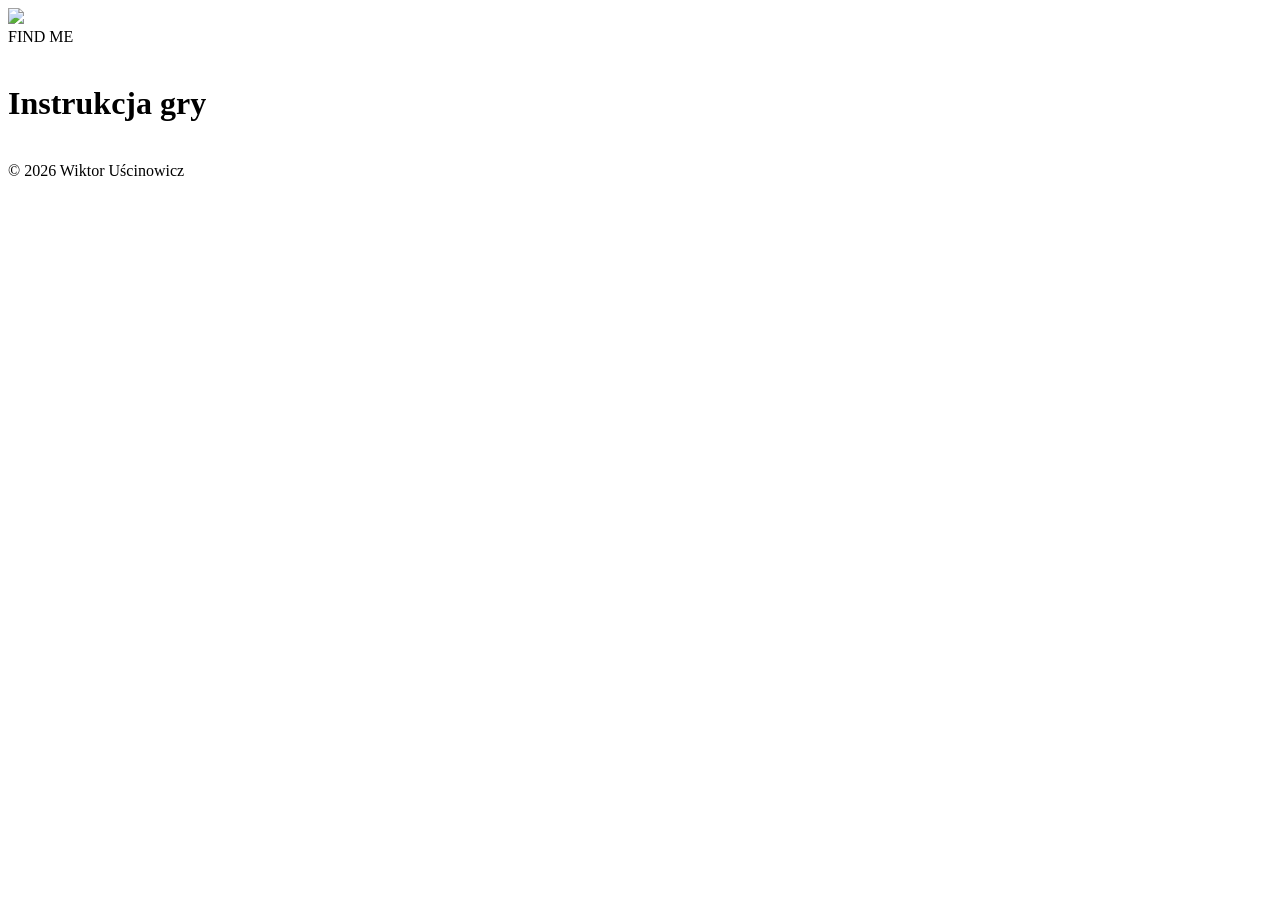
==== index.html @ 2089f8d7 "Create index.html" ====
<!DOCTYPE html>
<html lang="pl">
<head>
    <meta charset="UTF-8">
    <title>FIND ME</title>
    <meta name="viewport" content="width=device-width, initial-scale=1.0">
    <link rel="stylesheet" href="style.css">
    <link rel="icon" href="pieczarka.png" type="image/x-icon">
</head>
<body>
<script src="script.js"></script>
<div class="header">
    <a href="index"><img src="pieczarka.png" class="logo"></a>
    <div class="title">FIND ME</div>
    <img src="" class="logor">
</div>

<div class="main">
    <h1>Instrukcja gry</h1>
    <p style="font-family: courier; font-size: 20px; font-weigt: bold; text-align: center;"> </p>
    <br>
</div>

<div class="footer">
    © 2026 Wiktor Uścinowicz
</div>
</body>
</html>
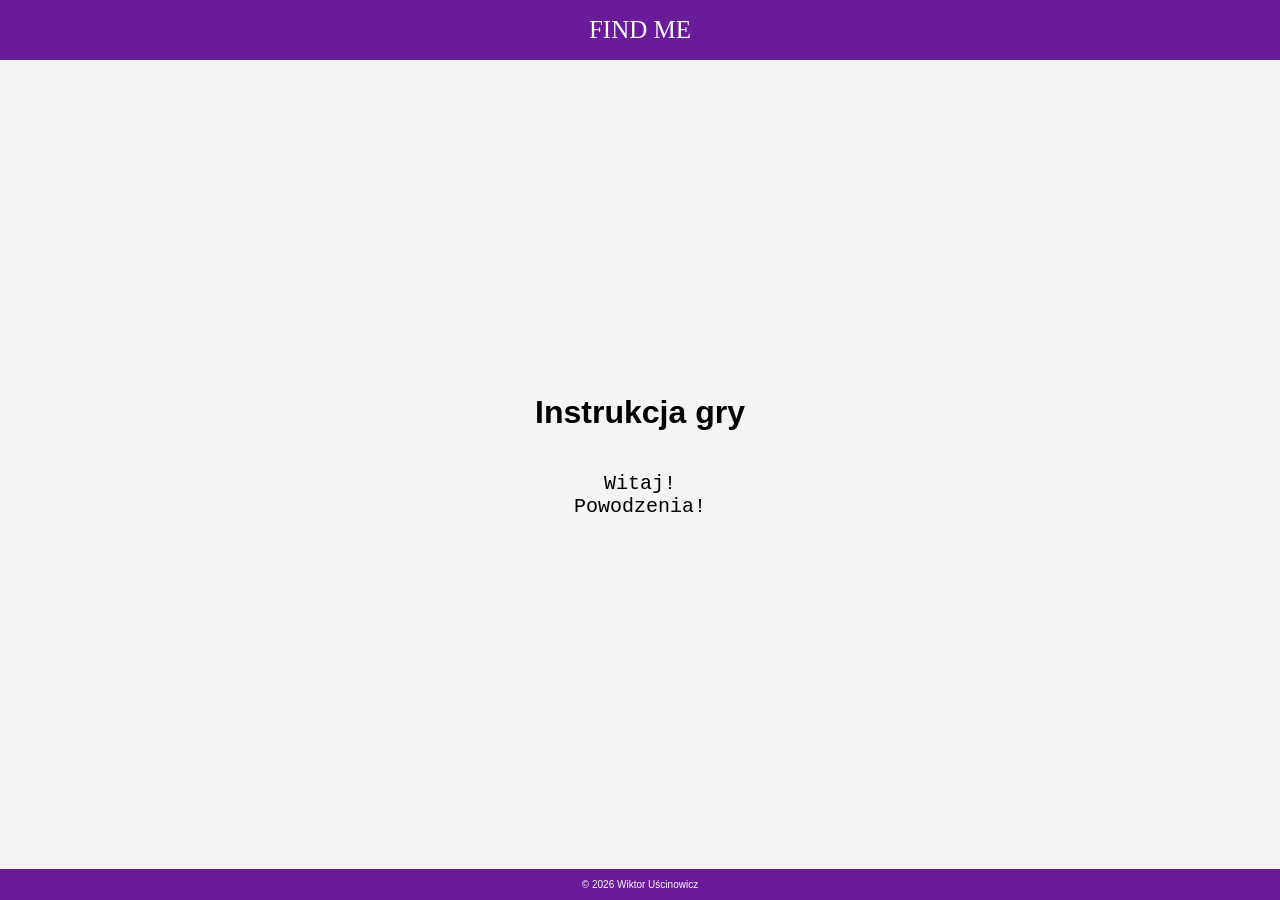
==== commit 4f34e009: "Update index.html" ====
--- a/index.html
+++ b/index.html
@@ -5,20 +5,42 @@
     <title>FIND ME</title>
     <meta name="viewport" content="width=device-width, initial-scale=1.0">
     <link rel="stylesheet" href="style.css">
-    <link rel="icon" href="pieczarka.png" type="image/x-icon">
 </head>
 <body>
 <script src="script.js"></script>
 <div class="header">
-    <a href="index"><img src="pieczarka.png" class="logo"></a>
+    <!-- <img src="" class="logo"> -->
     <div class="title">FIND ME</div>
-    <img src="" class="logor">
+    <!-- <img src="" class="logor"> -->
 </div>
 
 <div class="main">
+    <!-- <img src="" style="height:250px;"> -->
     <h1>Instrukcja gry</h1>
-    <p style="font-family: courier; font-size: 20px; font-weigt: bold; text-align: center;"> </p>
+    <p style="font-family: courier; font-size: 20px; font-weigt: bold; text-align: center;">Witaj!<br>Powodzenia!</p>
     <br>
+<!--
+    <div class="password-check">
+    <input type="text" id="password" placeholder="****" autocomplete="off">
+    <button onclick="checkPassword()">Sprawdź</button>
+    </div>
+
+<script>
+    // Tutaj wpisz swoje hasło
+    const correctPassword = "1955";
+
+    function checkPassword() {
+        const userInput = document.getElementById("password").value;
+
+        if(userInput === correctPassword) {
+            window.location.href = "win.html";
+        } else {
+            alert("Spróbuj jeszcze raz.");
+        }
+    }
+</script>
+-->
+
 </div>
 
 <div class="footer">
--- a/style.css
+++ b/style.css
@@ -0,0 +1,90 @@
+* {
+    box-sizing: border-box;
+}
+body {
+    margin: 0;
+    min-height: 100dvh;
+    font-family: Arial, sans-serif;
+    background: #f4f4f4;
+    display: flex;
+    flex-direction: column;
+}
+.header {
+    background: #6a1b9a;
+    color: white;
+    height: 60px;
+    position: relative;
+    display: flex;
+    align-items: center;
+    padding: 0 20px;
+}
+.header .title {
+    position: absolute;
+    left: 50%;
+    transform: translateX(-50%);
+    font-size: 25px;
+    font-weight: 500;
+    font-family: cursive !important;
+}
+.header .logo {
+    width: 50px;
+    height: 50px;
+    border: 3px solid #441057;
+}
+.header .logor {
+    height: 35px;
+    display: block !important;
+    position: absolute !important;
+    right: 20px !important;
+    top: 50% !important;
+    transform: translateY(-50%) !important;
+    z-index: 10;
+}
+.main {
+    flex: 1;
+    display: flex;
+    justify-content: center;
+    align-items: center;
+    padding: 20px;
+    flex-direction: column;
+}
+.footer {
+    background: #6a1b9a;
+    color: white;
+    text-align: center;
+    padding: 10px;
+    font-size: 10px;
+}
+    .header {
+        padding: 0 15px;
+    }
+}
+.password-check {
+    margin-top: 20px;
+    display: flex;
+    flex-direction: column;
+    align-items: center;
+    gap: 10px;
+}
+
+.password-check input {
+    padding: 8px;
+    width: 200px;
+    border-radius: 5px;
+    border: 1px solid #ccc;
+    font-size: 16px;
+}
+
+.password-check button {
+    padding: 8px 16px;
+    font-size: 16px;
+    border: none;
+    border-radius: 5px;
+    background-color: #6a1b9a;
+    color: white;
+    cursor: pointer;
+}
+
+.password-check button:hover {
+    background-color: #7b1fa2;
+}
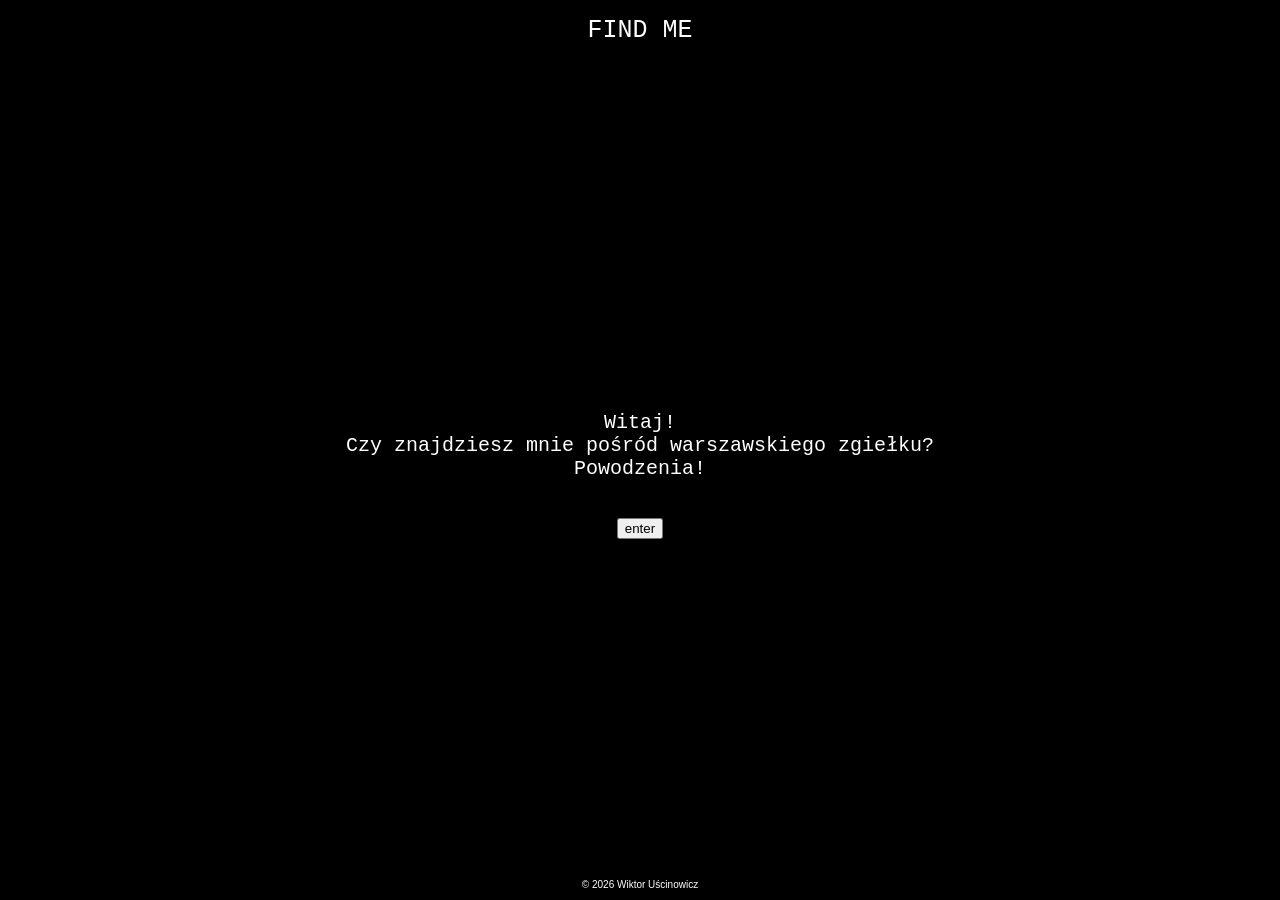
==== commit 8ffb0c96: "Update index.html" ====
--- a/index.html
+++ b/index.html
@@ -16,8 +16,8 @@
 
 <div class="main">
     <!-- <img src="" style="height:250px;"> -->
-    <h1>Instrukcja gry</h1>
-    <p style="font-family: courier; font-size: 20px; font-weigt: bold; text-align: center;">Witaj!<br>Powodzenia!</p>
+    <!-- <h1>Instrukcja gry</h1> -->
+    <p style="font-family: courier; font-size: 20px; font-weigt: bold; text-align: center;">Witaj!<br>Czy znajdziesz mnie pośród warszawskiego zgiełku?<br>Powodzenia!</p>
     <br>
 <!--
     <div class="password-check">
@@ -41,6 +41,8 @@
 </script>
 -->
 
+<button onclick="window.location.href='copernicus'">enter</button>
+
 </div>
 
 <div class="footer">
--- a/style.css
+++ b/style.css
@@ -5,12 +5,13 @@
     margin: 0;
     min-height: 100dvh;
     font-family: Arial, sans-serif;
-    background: #f4f4f4;
+    background-color: black;
     display: flex;
     flex-direction: column;
+    color: white;
 }
 .header {
-    background: #6a1b9a;
+    background-color: black;
     color: white;
     height: 60px;
     position: relative;
@@ -24,12 +25,11 @@
     transform: translateX(-50%);
     font-size: 25px;
     font-weight: 500;
-    font-family: cursive !important;
+    font-family: courier new;
 }
 .header .logo {
     width: 50px;
     height: 50px;
-    border: 3px solid #441057;
 }
 .header .logor {
     height: 35px;
@@ -49,7 +49,7 @@
     flex-direction: column;
 }
 .footer {
-    background: #6a1b9a;
+    background-color: black;
     color: white;
     text-align: center;
     padding: 10px;
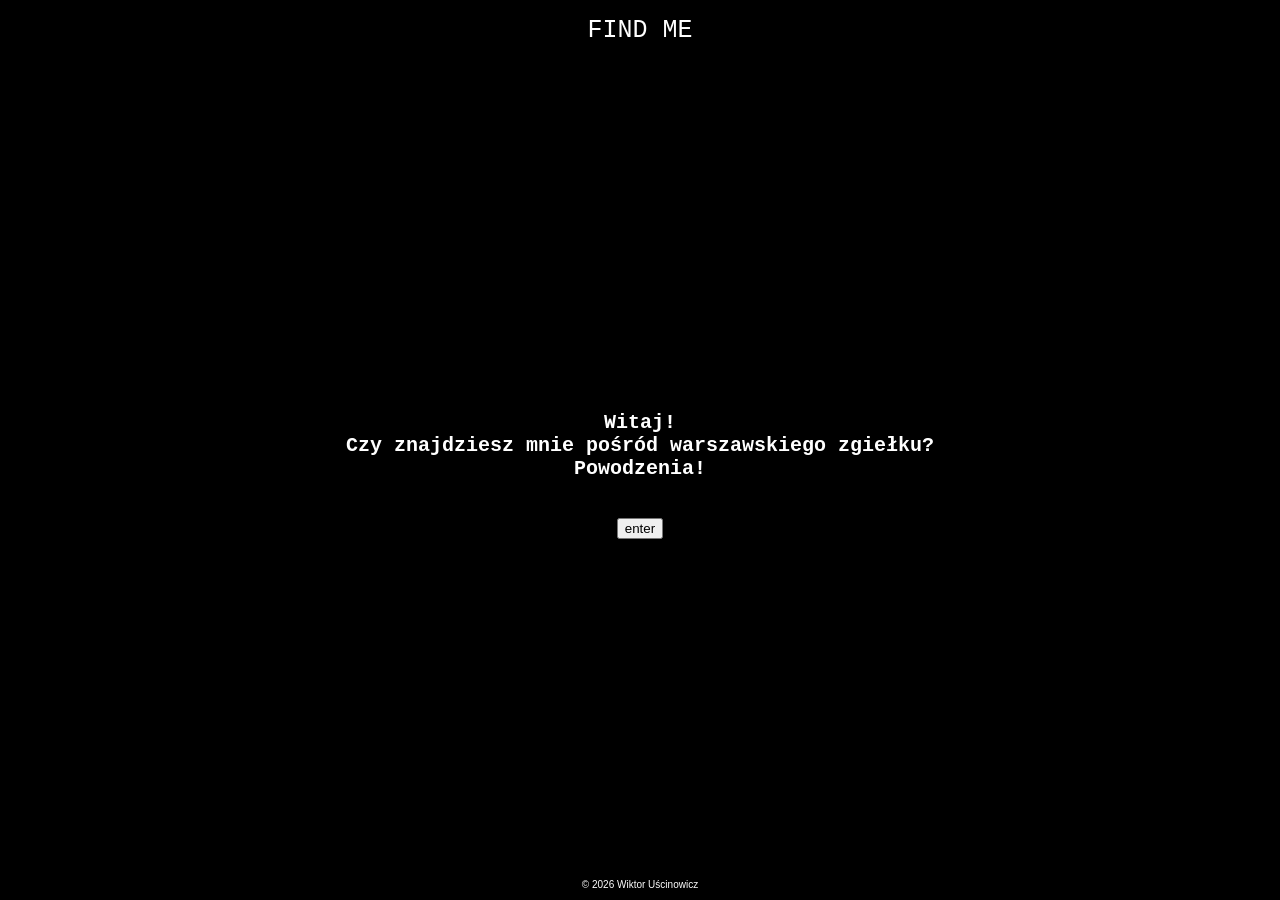
==== commit eda6ee0a: "Update index.html" ====
--- a/index.html
+++ b/index.html
@@ -41,7 +41,7 @@
 </script>
 -->
 
-<button onclick="window.location.href='copernicus'">enter</button>
+<button onclick="window.location.href='start'">enter</button>
 
 </div>
 
--- a/style.css
+++ b/style.css
@@ -47,6 +47,7 @@
     align-items: center;
     padding: 20px;
     flex-direction: column;
+    font-weight: bold;
 }
 .footer {
     background-color: black;
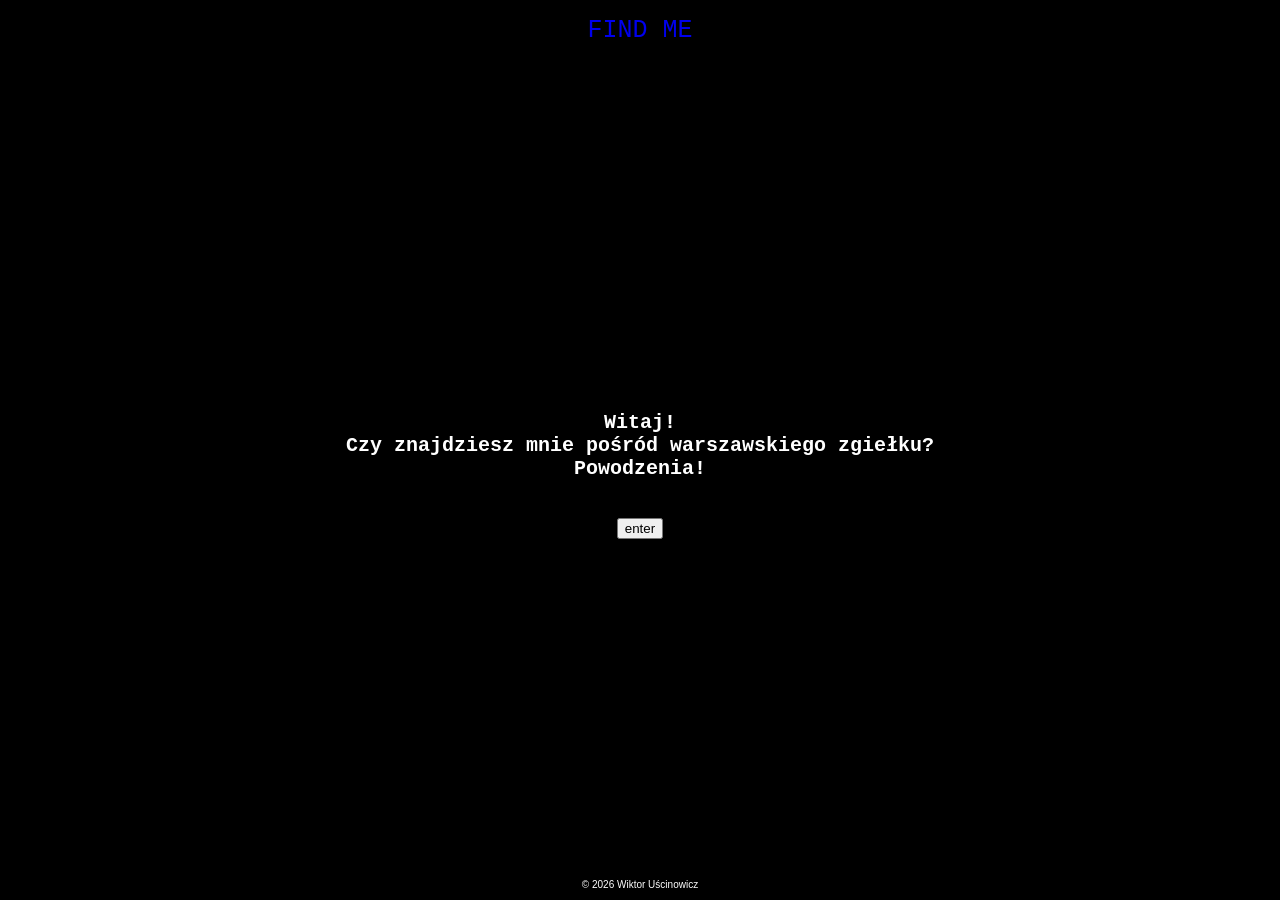
==== commit 47c047d4: "Update index.html" ====
--- a/index.html
+++ b/index.html
@@ -10,7 +10,7 @@
 <script src="script.js"></script>
 <div class="header">
     <!-- <img src="" class="logo"> -->
-    <div class="title">FIND ME</div>
+    <div class="title"><a href="index" style="text-decoration:none;">FIND ME</a></div>
     <!-- <img src="" class="logor"> -->
 </div>
 
--- a/style.css
+++ b/style.css
@@ -60,32 +60,3 @@
         padding: 0 15px;
     }
 }
-.password-check {
-    margin-top: 20px;
-    display: flex;
-    flex-direction: column;
-    align-items: center;
-    gap: 10px;
-}
-
-.password-check input {
-    padding: 8px;
-    width: 200px;
-    border-radius: 5px;
-    border: 1px solid #ccc;
-    font-size: 16px;
-}
-
-.password-check button {
-    padding: 8px 16px;
-    font-size: 16px;
-    border: none;
-    border-radius: 5px;
-    background-color: #6a1b9a;
-    color: white;
-    cursor: pointer;
-}
-
-.password-check button:hover {
-    background-color: #7b1fa2;
-}
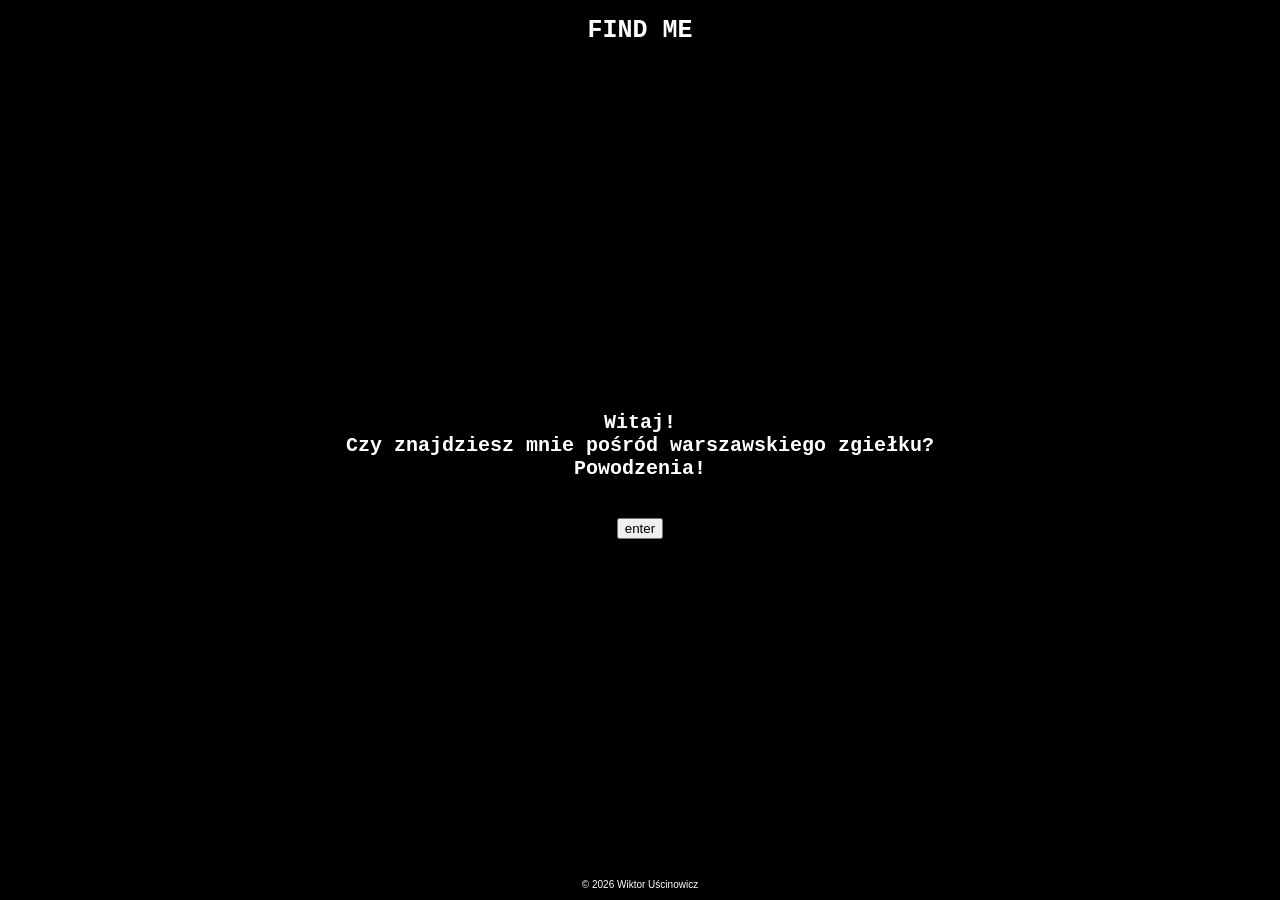
==== commit 43fd59b5: "Update index.html" ====
--- a/index.html
+++ b/index.html
@@ -10,7 +10,7 @@
 <script src="script.js"></script>
 <div class="header">
     <!-- <img src="" class="logo"> -->
-    <div class="title"><a href="index" style="text-decoration:none;">FIND ME</a></div>
+    <div class="title"><a href="index" style="text-decoration:none;color:white;font-weight:bold;">FIND ME</a></div>
     <!-- <img src="" class="logor"> -->
 </div>
 
